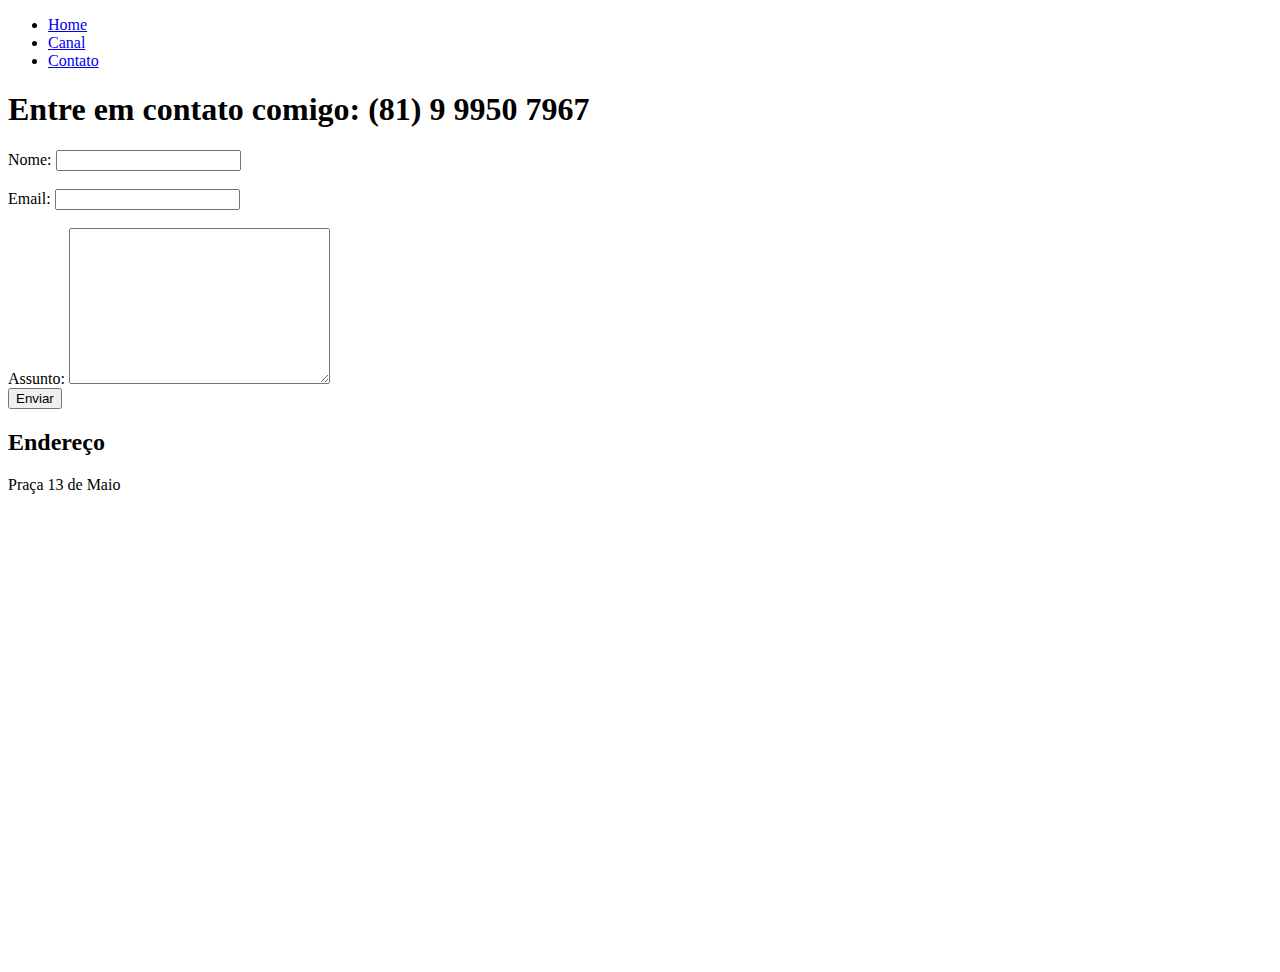
==== contato.html @ bca63ddc "Index e Contato" ====
<!DOCTYPE html>
<html lang="pt-br">
<head>
    <meta charset="UTF-8">
    <meta name="viewport" content="width=device-width, initial-scale=1.0">
    <title>Document</title>
</head>
<body>
    <ul>
        <li>
            <a href="index.html">Home</a>
        </li>
        <li>
            <a href="https://www.youtube.com/@hitgbr" target="_blank">Canal</a>
        </li>
        <li>
            <a href="contato.html">Contato</a>
        </li>
    </ul>
    <h1>Entre em contato comigo: (81) 9 9950 7967</h1>
    <form>
        <label for="nome">Nome:</label>
        <input type="text" id="nome">
        <br>
        <br>
        <label for="email">Email:</label>
        <input type="text" id="email">
        <br>
        <br>
        <label for="assunto">Assunto:</label>
        <textarea name="" id="" cols="30" rows="10"></textarea>
        <br>
        <button>Enviar</button>
    </form>

    <h2>Endereço</h2>

    <p>Praça 13 de Maio</p>

    <iframe src="https://www.google.com/maps/embed?pb=!1m18!1m12!1m3!1d15801.759008512041!2d-34.881193100000004!3d-8.05654575!2m3!1f0!2f0!3f0!3m2!1i1024!2i768!4f13.1!3m3!1m2!1s0x7ab1895867f4767%3A0x8ea7b9fc7619dcf8!2sPra%C3%A7a%20Treze%20de%20Maio%20-%20Santo%20Amaro%2C%20Recife%20-%20PE%2C%2050030-230!5e0!3m2!1spt-BR!2sbr!4v1707416967169!5m2!1spt-BR!2sbr" width="600" height="450" style="border:0;" allowfullscreen="" loading="lazy" referrerpolicy="no-referrer-when-downgrade"></iframe>
</body>
</html>
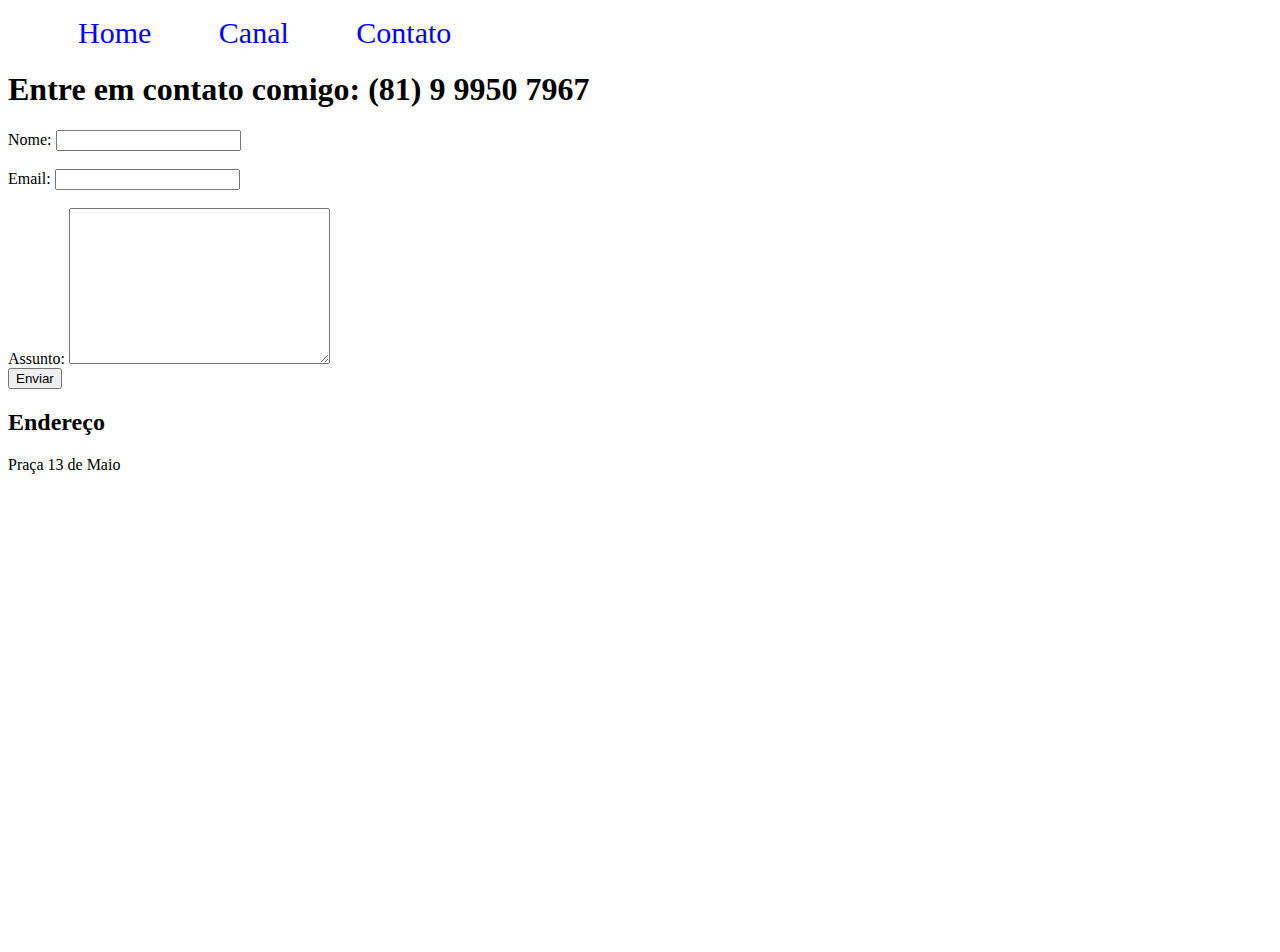
==== commit 563df871: "css" ====
--- a/contato.html
+++ b/contato.html
@@ -4,9 +4,10 @@
     <meta charset="UTF-8">
     <meta name="viewport" content="width=device-width, initial-scale=1.0">
     <title>Document</title>
+    <link rel="stylesheet" href="assets/css/style.css">
 </head>
 <body>
-    <ul>
+    <ul id="menu">
         <li>
             <a href="index.html">Home</a>
         </li>
--- a/assets/css/style.css
+++ b/assets/css/style.css
@@ -0,0 +1,36 @@
+/* Estilos da página index.html */
+
+.center{
+    text-align: center;
+    font-size: 30px;
+}
+
+.container {
+    display: flex;
+    flex-flow: row;
+    justify-content: center;
+    align-items: center;
+}
+
+#menu li{
+    display: inline;
+    padding: 30px;
+    font-size: 30px;
+}
+
+#menu li a{
+    text-decoration: none;
+    color: blue;
+}
+#menu li a:hover{
+    
+    color: red;
+}
+
+.p-30{
+    padding: 30px;
+}
+
+.br-50{
+    border-radius: 50%;
+}